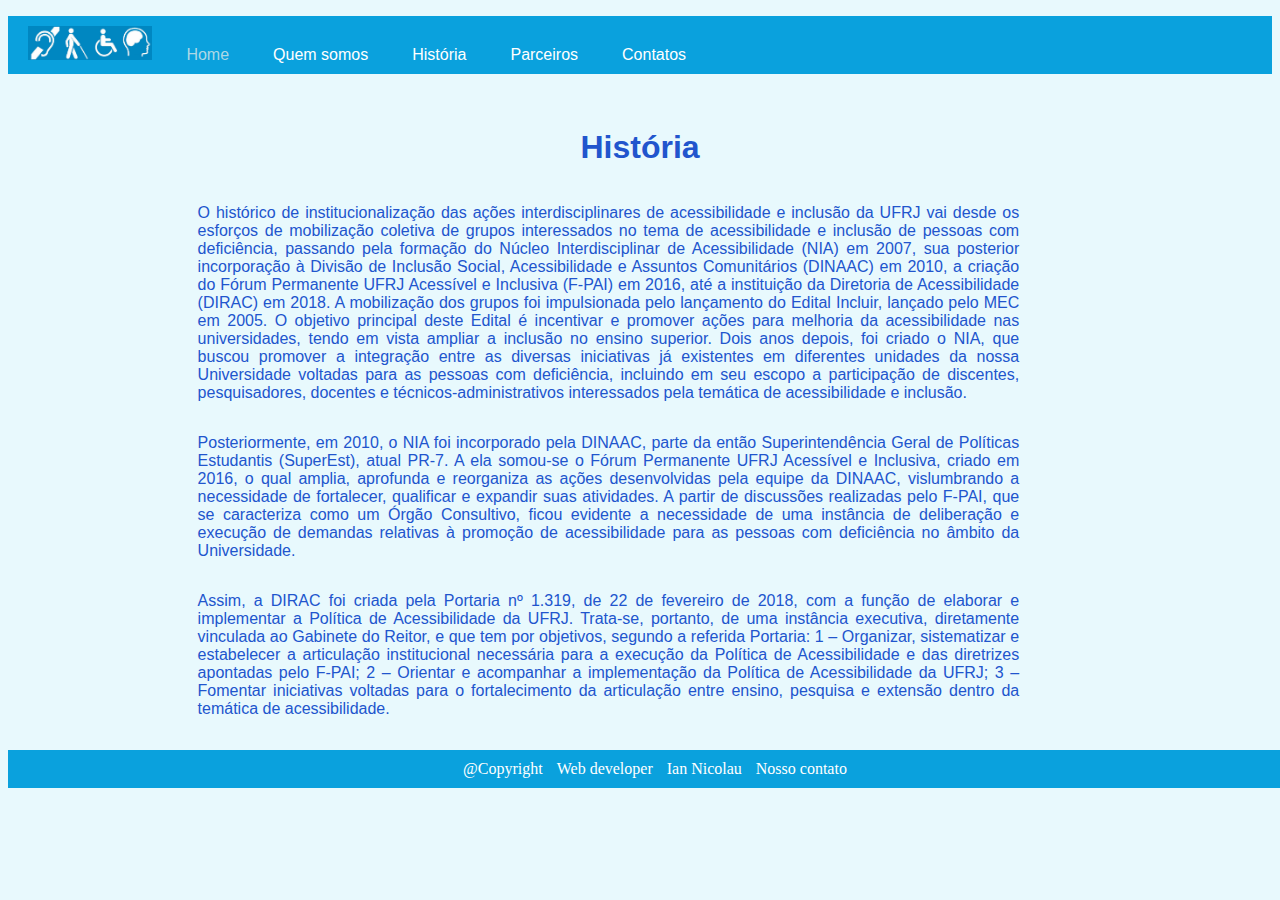
==== history.html @ d2f62d86 "Accessibilty" ====
<!DOCTYPE html>
<html lang="en">

<head>
    <meta charset="UTF-8">
    <meta http-equiv="X-UA-Compatible" content="IE=edge">
    <meta name="viewport" content="width=device-width, initial-scale=1.0">
    <link rel="stylesheet" href="css/styles.css">
    <title>Historia</title>
</head>

<body>
    <div>
        <ul class="menu">
            <li class="menu"><img class="header" src="images/simbolo.jpg"></li>
            <li class="menu"><a class="home" href="main.html">Home</a></li>
            <li class="menu"><a class="menu" href="quem.html">Quem somos</a></li>
            <li class="menu"><a class="menu" href="history.html">História</a></li>
            <li class="menu"><a class="menu" href="parceiros.html">Parceiros</a></li>
            <li class="menu"><a class="menu" href="contact.html">Contatos</a></li>
        </ul>
    </div>
    <br>
    <h1>História</h1>
    <div>
        <p class="text">O histórico de institucionalização das ações interdisciplinares de acessibilidade e inclusão da
            UFRJ vai desde os esforços de mobilização coletiva de grupos interessados no tema de acessibilidade e
            inclusão de pessoas com deficiência, passando pela formação do Núcleo Interdisciplinar de Acessibilidade
            (NIA) em 2007, sua posterior incorporação à Divisão de Inclusão Social, Acessibilidade e Assuntos
            Comunitários (DINAAC) em 2010, a criação do Fórum Permanente UFRJ Acessível e Inclusiva (F-PAI) em 2016, até
            a instituição da Diretoria de Acessibilidade (DIRAC) em 2018.
            A mobilização dos grupos foi impulsionada pelo lançamento do Edital Incluir, lançado pelo MEC em 2005. O
            objetivo principal deste Edital é incentivar e promover ações para melhoria da acessibilidade nas
            universidades, tendo em vista ampliar a inclusão no ensino superior. Dois anos depois, foi criado o NIA, que
            buscou promover a integração entre as diversas iniciativas já existentes em diferentes unidades da nossa
            Universidade voltadas para as pessoas com deficiência, incluindo em seu escopo a participação de discentes,
            pesquisadores, docentes e técnicos-administrativos interessados pela temática de acessibilidade e inclusão.
        </p>
    </div>
    <div>
        <p class="text">Posteriormente, em 2010, o NIA foi incorporado pela DINAAC, parte da então Superintendência
            Geral de Políticas Estudantis (SuperEst), atual PR-7. A ela somou-se o Fórum Permanente UFRJ Acessível e
            Inclusiva, criado em 2016, o qual amplia, aprofunda e reorganiza as ações desenvolvidas pela equipe da
            DINAAC, vislumbrando a necessidade de fortalecer, qualificar e expandir suas atividades.

            A partir de discussões realizadas pelo F-PAI, que se caracteriza como um Órgão Consultivo, ficou evidente a
            necessidade de uma instância de deliberação e execução de demandas relativas à promoção de acessibilidade
            para as pessoas com deficiência no âmbito da Universidade.
        </p>
    </div>
    <div>
        <p class="text">Assim, a DIRAC foi criada pela Portaria nº 1.319, de 22 de fevereiro de 2018, com a função de
            elaborar e implementar a Política de Acessibilidade da UFRJ. Trata-se, portanto, de uma instância executiva,
            diretamente vinculada ao Gabinete do Reitor, e que tem por objetivos, segundo a referida Portaria:

            1 – Organizar, sistematizar e estabelecer a articulação institucional necessária para a execução da Política
            de

            Acessibilidade e das diretrizes apontadas pelo F-PAI;

            2 – Orientar e acompanhar a implementação da Política de Acessibilidade da UFRJ;

            3 – Fomentar iniciativas voltadas para o fortalecimento da articulação entre ensino, pesquisa e extensão
            dentro da

            temática de acessibilidade.
        </p>
    </div>

    <div>
        <ul class="footer">
            <li class="footer">@Copyright</li>
            <li class="footer">Web developer</li>
            <li class="footer">Ian Nicolau</li>
            <li class="footer">Nosso contato</li>
        </ul>
    </div>

</body>

</html>
---- css/styles.css ----
body {
    background-color: #E8F9FD;
}

h1 {
    font-family: Arial, Helvetica, sans-serif;
    display: block;
    text-align: center;
    color: #2155CD;
    
}

p.text {
    color: #2155CD;
    display:inline-flex;
    padding-left: 15%;
    padding-right: 20%;
    font-family: Arial, Helvetica, sans-serif;
    text-align: justify;
    left: 50%;
    right: 50%;
}

li.menu {
    display: inline;
    padding: 10px;
}

li.footer {
    display: inline;
    padding-left: 10px;
    color: white;
}

a.menu {
    color: white;
    font-family: Arial, Helvetica, sans-serif;
    padding: 10px;
    text-decoration: none;
}

a.home {
    text-decoration: none;
    padding: 10px;
    color: lightblue;
    font-family: Arial, Helvetica, sans-serif;
}

ul.menu {
    background-color: #0AA1DD;
    padding: 10px;
}

ul.footer {
    padding: 10px;
    /* position: fixed; */
    left: 0;
    bottom: 0;
    width: 100%;
    background-color: #0AA1DD;
    color: white;
    text-align: center;
}

img.capa {
    display: block;
    margin-left: auto;
    margin-right: auto;
    width: 50%;
}

img.header {
    width: 10%;
}

a:hover {
    font-weight: bold;
    background-color: #2155CD;
}

.who { 
    max-width: 300px;
    display: block;
    margin-left: auto;
    margin-right: auto;
}

form {
    color: #2155CD;
    padding-left: 10%;
    padding-right: 10%;
    font-family: Arial, Helvetica, sans-serif;
    text-align: center;

}

/* https://colorhunt.co/palette/e8f9fd79dae80aa1dd2155cd */
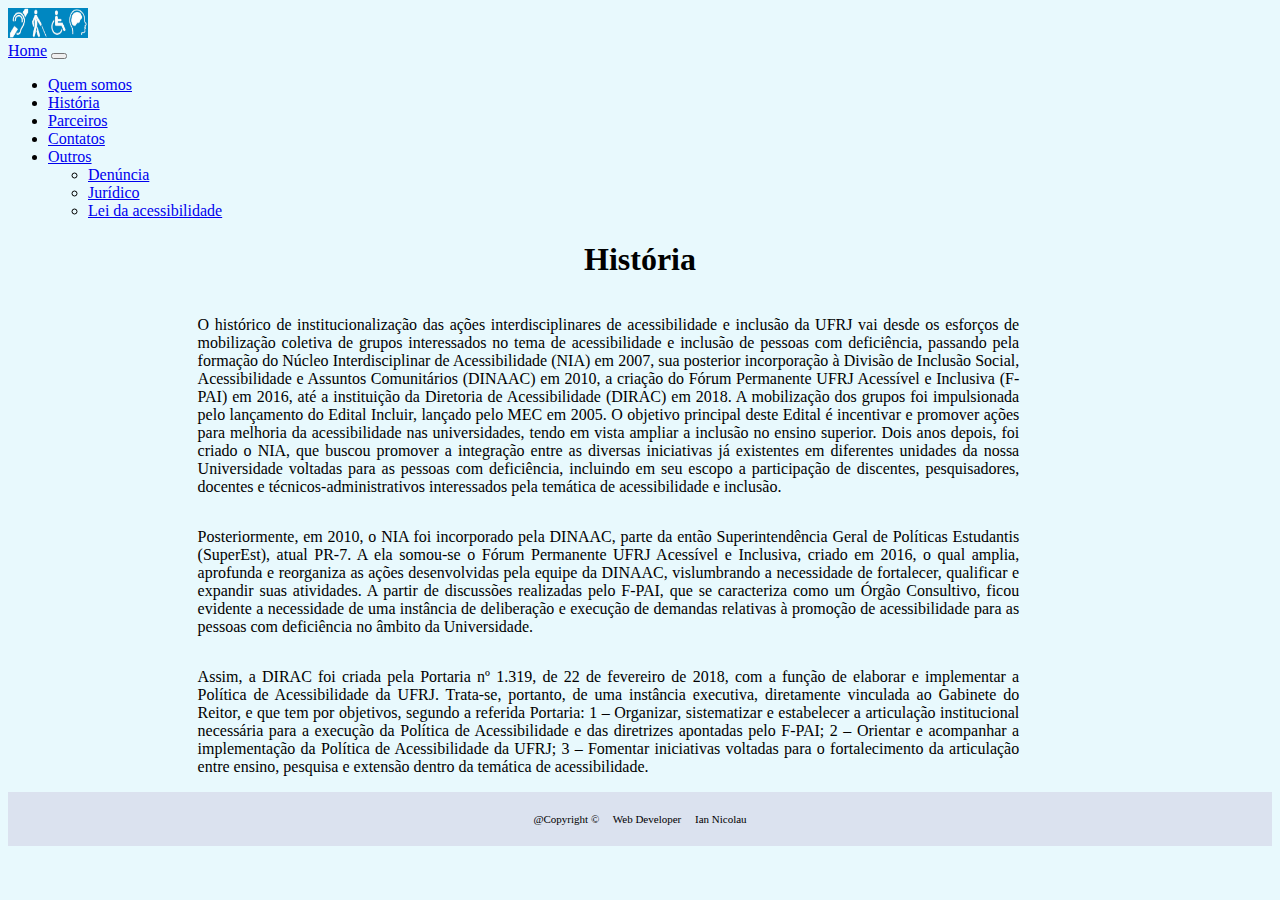
==== commit d69148ed: "presentation" ====
--- a/history.html
+++ b/history.html
@@ -6,75 +6,149 @@
     <meta http-equiv="X-UA-Compatible" content="IE=edge">
     <meta name="viewport" content="width=device-width, initial-scale=1.0">
     <link rel="stylesheet" href="css/styles.css">
-    <title>Historia</title>
+    <!-- CSS only -->
+    <link href="https://cdn.jsdelivr.net/npm/bootstrap@5.2.0-beta1/dist/css/bootstrap.min.css" rel="stylesheet"
+        integrity="sha384-0evHe/X+R7YkIZDRvuzKMRqM+OrBnVFBL6DOitfPri4tjfHxaWutUpFmBp4vmVor" crossorigin="anonymous">
+    <title>História</title>
 </head>
 
 <body>
-    <div>
-        <ul class="menu">
-            <li class="menu"><img class="header" src="images/simbolo.jpg"></li>
-            <li class="menu"><a class="home" href="main.html">Home</a></li>
-            <li class="menu"><a class="menu" href="quem.html">Quem somos</a></li>
-            <li class="menu"><a class="menu" href="history.html">História</a></li>
-            <li class="menu"><a class="menu" href="parceiros.html">Parceiros</a></li>
-            <li class="menu"><a class="menu" href="contact.html">Contatos</a></li>
-        </ul>
-    </div>
-    <br>
-    <h1>História</h1>
-    <div>
-        <p class="text">O histórico de institucionalização das ações interdisciplinares de acessibilidade e inclusão da
-            UFRJ vai desde os esforços de mobilização coletiva de grupos interessados no tema de acessibilidade e
-            inclusão de pessoas com deficiência, passando pela formação do Núcleo Interdisciplinar de Acessibilidade
-            (NIA) em 2007, sua posterior incorporação à Divisão de Inclusão Social, Acessibilidade e Assuntos
-            Comunitários (DINAAC) em 2010, a criação do Fórum Permanente UFRJ Acessível e Inclusiva (F-PAI) em 2016, até
-            a instituição da Diretoria de Acessibilidade (DIRAC) em 2018.
-            A mobilização dos grupos foi impulsionada pelo lançamento do Edital Incluir, lançado pelo MEC em 2005. O
-            objetivo principal deste Edital é incentivar e promover ações para melhoria da acessibilidade nas
-            universidades, tendo em vista ampliar a inclusão no ensino superior. Dois anos depois, foi criado o NIA, que
-            buscou promover a integração entre as diversas iniciativas já existentes em diferentes unidades da nossa
-            Universidade voltadas para as pessoas com deficiência, incluindo em seu escopo a participação de discentes,
-            pesquisadores, docentes e técnicos-administrativos interessados pela temática de acessibilidade e inclusão.
-        </p>
-    </div>
-    <div>
-        <p class="text">Posteriormente, em 2010, o NIA foi incorporado pela DINAAC, parte da então Superintendência
-            Geral de Políticas Estudantis (SuperEst), atual PR-7. A ela somou-se o Fórum Permanente UFRJ Acessível e
-            Inclusiva, criado em 2016, o qual amplia, aprofunda e reorganiza as ações desenvolvidas pela equipe da
-            DINAAC, vislumbrando a necessidade de fortalecer, qualificar e expandir suas atividades.
 
-            A partir de discussões realizadas pelo F-PAI, que se caracteriza como um Órgão Consultivo, ficou evidente a
-            necessidade de uma instância de deliberação e execução de demandas relativas à promoção de acessibilidade
-            para as pessoas com deficiência no âmbito da Universidade.
-        </p>
-    </div>
-    <div>
-        <p class="text">Assim, a DIRAC foi criada pela Portaria nº 1.319, de 22 de fevereiro de 2018, com a função de
-            elaborar e implementar a Política de Acessibilidade da UFRJ. Trata-se, portanto, de uma instância executiva,
-            diretamente vinculada ao Gabinete do Reitor, e que tem por objetivos, segundo a referida Portaria:
+    <nav class="navbar navbar-expand-lg navbar-dark bg-primary">
+        <div class="container-fluid">
+            <nav class="navbar bg-primary">
+                <div class="container">
+                    <a class="navbar-brand" href="index.html">
+                        <img src="images/simbolo.jpg" alt="simbolo" width="80" height="30">
+                    </a>
+                </div>
+            </nav>
+            <a class="navbar-brand" href="index.html">Home</a>
+            <button class="navbar-toggler" type="button" data-bs-toggle="collapse" data-bs-target="#navbarNavDropdown"
+                aria-controls="navbarNavDropdown" aria-expanded="false" aria-label="Toggle navigation">
+                <span class="navbar-toggler-icon"></span>
+            </button>
+            <div class="collapse navbar-collapse" id="navbarNavDropdown">
+                <ul class="navbar-nav">
+                    <li class="nav-item">
+                        <a class="nav-link active" href="quem.html">Quem somos</a>
+                    </li>
+                    <li class="nav-item">
+                        <a class="nav-link" href="history.html">História</a>
+                    </li>
+                    <li class="nav-item">
+                        <a class="nav-link" href="parceiros.html">Parceiros</a>
+                    </li>
+                    <li class="nav-item">
+                        <a class="nav-link" href="contact.html">Contatos</a>
+                    </li>
+                    <li class="nav-item dropdown">
+                        <a class="nav-link dropdown-toggle" href="#" id="navbarDropdownMenuLink" role="button"
+                            data-bs-toggle="dropdown" aria-expanded="false">
+                            Outros
+                        </a>
+                        <ul class="dropdown-menu" aria-labelledby="navbarDropdownMenuLink">
+                            <li><a class="dropdown-item" href="#">Denúncia</a></li>
+                            <li><a class="dropdown-item" href="#">Jurídico</a></li>
+                            <li><a class="dropdown-item" href="#">Lei da acessibilidade</a></li>
+                        </ul>
+                    </li>
+                </ul>
+            </div>
+        </div>
+    </nav>
 
-            1 – Organizar, sistematizar e estabelecer a articulação institucional necessária para a execução da Política
-            de
+    <div class="container">
+        <div class="row">
+            <div class="col"></div>
+            <div class="col-12">
+                <div>
+                    <h1 class="text-center mt-5">História </h1>
+                </div>
+                <div>
+                    <p class="text">O histórico de institucionalização das ações interdisciplinares de acessibilidade e
+                        inclusão da
+                        UFRJ vai desde os esforços de mobilização coletiva de grupos interessados no tema de
+                        acessibilidade e
+                        inclusão de pessoas com deficiência, passando pela formação do Núcleo Interdisciplinar de
+                        Acessibilidade
+                        (NIA) em 2007, sua posterior incorporação à Divisão de Inclusão Social, Acessibilidade e
+                        Assuntos
+                        Comunitários (DINAAC) em 2010, a criação do Fórum Permanente UFRJ Acessível e Inclusiva (F-PAI)
+                        em 2016, até
+                        a instituição da Diretoria de Acessibilidade (DIRAC) em 2018.
+                        A mobilização dos grupos foi impulsionada pelo lançamento do Edital Incluir, lançado pelo MEC em
+                        2005. O
+                        objetivo principal deste Edital é incentivar e promover ações para melhoria da acessibilidade
+                        nas
+                        universidades, tendo em vista ampliar a inclusão no ensino superior. Dois anos depois, foi
+                        criado o NIA, que
+                        buscou promover a integração entre as diversas iniciativas já existentes em diferentes unidades
+                        da nossa
+                        Universidade voltadas para as pessoas com deficiência, incluindo em seu escopo a participação de
+                        discentes,
+                        pesquisadores, docentes e técnicos-administrativos interessados pela temática de acessibilidade
+                        e inclusão.
+                    </p>
+                </div>
+                <div>
+                    <p class="text">Posteriormente, em 2010, o NIA foi incorporado pela DINAAC, parte da então
+                        Superintendência
+                        Geral de Políticas Estudantis (SuperEst), atual PR-7. A ela somou-se o Fórum Permanente UFRJ
+                        Acessível e
+                        Inclusiva, criado em 2016, o qual amplia, aprofunda e reorganiza as ações desenvolvidas pela
+                        equipe da
+                        DINAAC, vislumbrando a necessidade de fortalecer, qualificar e expandir suas atividades.
 
-            Acessibilidade e das diretrizes apontadas pelo F-PAI;
+                        A partir de discussões realizadas pelo F-PAI, que se caracteriza como um Órgão Consultivo, ficou
+                        evidente a
+                        necessidade de uma instância de deliberação e execução de demandas relativas à promoção de
+                        acessibilidade
+                        para as pessoas com deficiência no âmbito da Universidade.
+                    </p>
+                </div>
+                <div>
+                    <p class="text">Assim, a DIRAC foi criada pela Portaria nº 1.319, de 22 de fevereiro de 2018, com a
+                        função de
+                        elaborar e implementar a Política de Acessibilidade da UFRJ. Trata-se, portanto, de uma
+                        instância executiva,
+                        diretamente vinculada ao Gabinete do Reitor, e que tem por objetivos, segundo a referida
+                        Portaria:
 
-            2 – Orientar e acompanhar a implementação da Política de Acessibilidade da UFRJ;
+                        1 – Organizar, sistematizar e estabelecer a articulação institucional necessária para a execução
+                        da Política
+                        de
 
-            3 – Fomentar iniciativas voltadas para o fortalecimento da articulação entre ensino, pesquisa e extensão
-            dentro da
+                        Acessibilidade e das diretrizes apontadas pelo F-PAI;
 
-            temática de acessibilidade.
-        </p>
+                        2 – Orientar e acompanhar a implementação da Política de Acessibilidade da UFRJ;
+
+                        3 – Fomentar iniciativas voltadas para o fortalecimento da articulação entre ensino, pesquisa e
+                        extensão
+                        dentro da
+
+                        temática de acessibilidade.
+                    </p>
+                </div>
+            </div>
+            <div class="col"></div>
+        </div>
     </div>
 
-    <div>
-        <ul class="footer">
-            <li class="footer">@Copyright</li>
-            <li class="footer">Web developer</li>
-            <li class="footer">Ian Nicolau</li>
-            <li class="footer">Nosso contato</li>
-        </ul>
-    </div>
+    <footer class="footer mt-3">
+        <p> @Copyright &copy &nbsp &nbsp Web Developer &nbsp &nbsp Ian Nicolau</p>
+    </footer>
+
+    <script src="https://cdn.jsdelivr.net/npm/bootstrap@5.2.0-beta1/dist/js/bootstrap.bundle.min.js"
+        integrity="sha384-pprn3073KE6tl6bjs2QrFaJGz5/SUsLqktiwsUTF55Jfv3qYSDhgCecCxMW52nD2"
+        crossorigin="anonymous"></script>
+    <script src="https://plugin.handtalk.me/web/latest/handtalk.min.js"></script>
+    <script>
+        var ht = new HT({
+            // Troque por seu token de acesso
+            token: "<TOKEN>"
+        });
+    </script>
 
 </body>
 
--- a/css/styles.css
+++ b/css/styles.css
@@ -1,22 +1,16 @@
-
 body {
     background-color: #E8F9FD;
 }
 
 h1 {
-    font-family: Arial, Helvetica, sans-serif;
     display: block;
     text-align: center;
-    color: #2155CD;
-    
 }
 
 p.text {
-    color: #2155CD;
-    display:inline-flex;
+    display: inline-flex;
     padding-left: 15%;
     padding-right: 20%;
-    font-family: Arial, Helvetica, sans-serif;
     text-align: justify;
     left: 50%;
     right: 50%;
@@ -27,10 +21,12 @@
     padding: 10px;
 }
 
-li.footer {
-    display: inline;
-    padding-left: 10px;
-    color: white;
+.footer {
+    background-color: #dbe2ef;
+    padding: 10px;
+    font-size: 11px;
+    text-align: center;
+    clear: both;
 }
 
 a.menu {
@@ -79,7 +75,7 @@
     background-color: #2155CD;
 }
 
-.who { 
+.who {
     max-width: 300px;
     display: block;
     margin-left: auto;
@@ -95,4 +91,39 @@
 
 }
 
+@media (min-width: 1025px) {
+    .h-custom {
+        height: 80vh !important;
+    }
+}
+
+.card-registration .select-input.form-control[readonly]:not([disabled]) {
+    font-size: 1rem;
+    line-height: 2.15;
+    padding-left: .75em;
+    padding-right: .75em;
+}
+
+.card-registration .select-arrow {
+    top: 10px;
+}
+
+.bg-indigo {
+    background-color: #0d6efd;
+}
+
+@media (min-width: 992px) {
+    .card-registration-2 .bg-indigo {
+        border-top-right-radius: 15px;
+        border-bottom-right-radius: 15px;
+    }
+}
+
+@media (max-width: 991px) {
+    .card-registration-2 .bg-indigo {
+        border-bottom-left-radius: 15px;
+        border-bottom-right-radius: 15px;
+    }
+}
+
 /* https://colorhunt.co/palette/e8f9fd79dae80aa1dd2155cd */